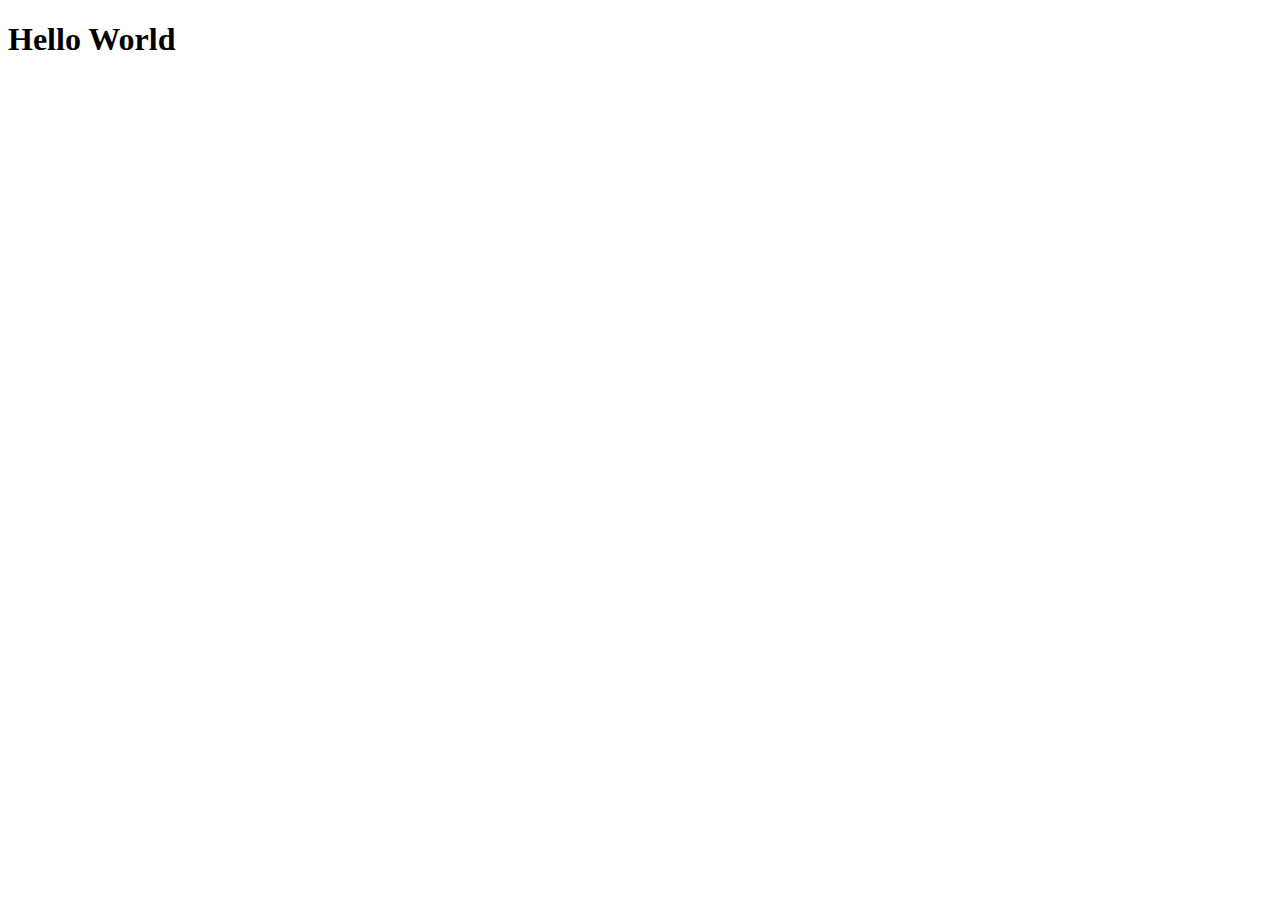
==== index.html @ 40494b58 "Adding video (1)" ====
<!DOCTYPE html>
<html>
	<head>
		<title>Hello World</title>
	</head>
	<body>
		<h1>Hello World</h1>
		<iframe width="560" height="315" src="https://www.youtube.com/embed/Ct6BUPvE2sM" frameborder="0" allowfullscreen>
		</iframe>
	</body>
</html>
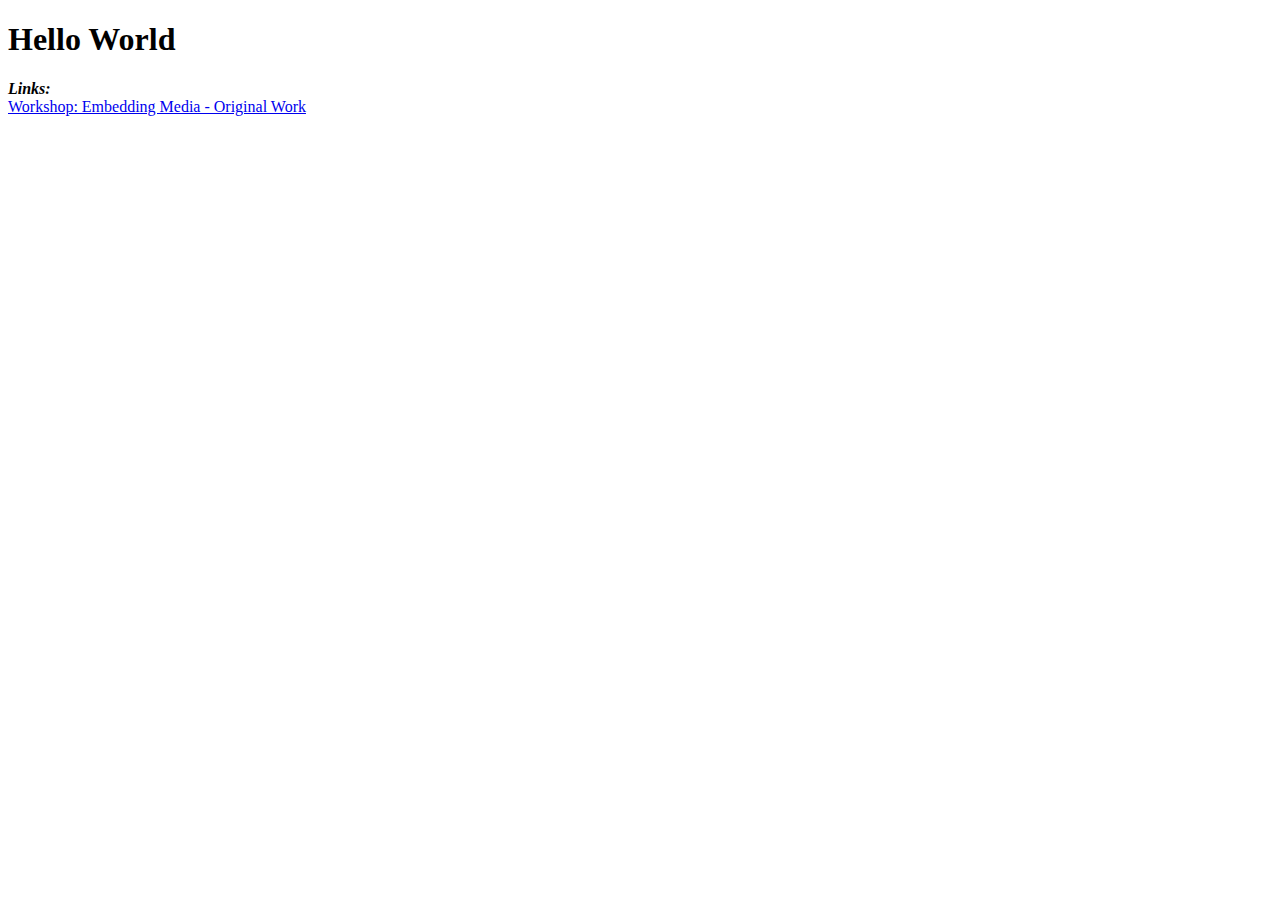
==== commit 140cf4a1: "Lots of stuff" ====
--- a/index.html
+++ b/index.html
@@ -5,7 +5,8 @@
 	</head>
 	<body>
 		<h1>Hello World</h1>
-		<iframe width="560" height="315" src="https://www.youtube.com/embed/Ct6BUPvE2sM" frameborder="0" allowfullscreen>
-		</iframe>
+		<b><em> Links: </em></b>
+		<br>
+		<a href="https://samstein-1564310.github.io/embeddingOriginalWork.html">Workshop: Embedding Media - Original Work</a>
 	</body>
 </html>